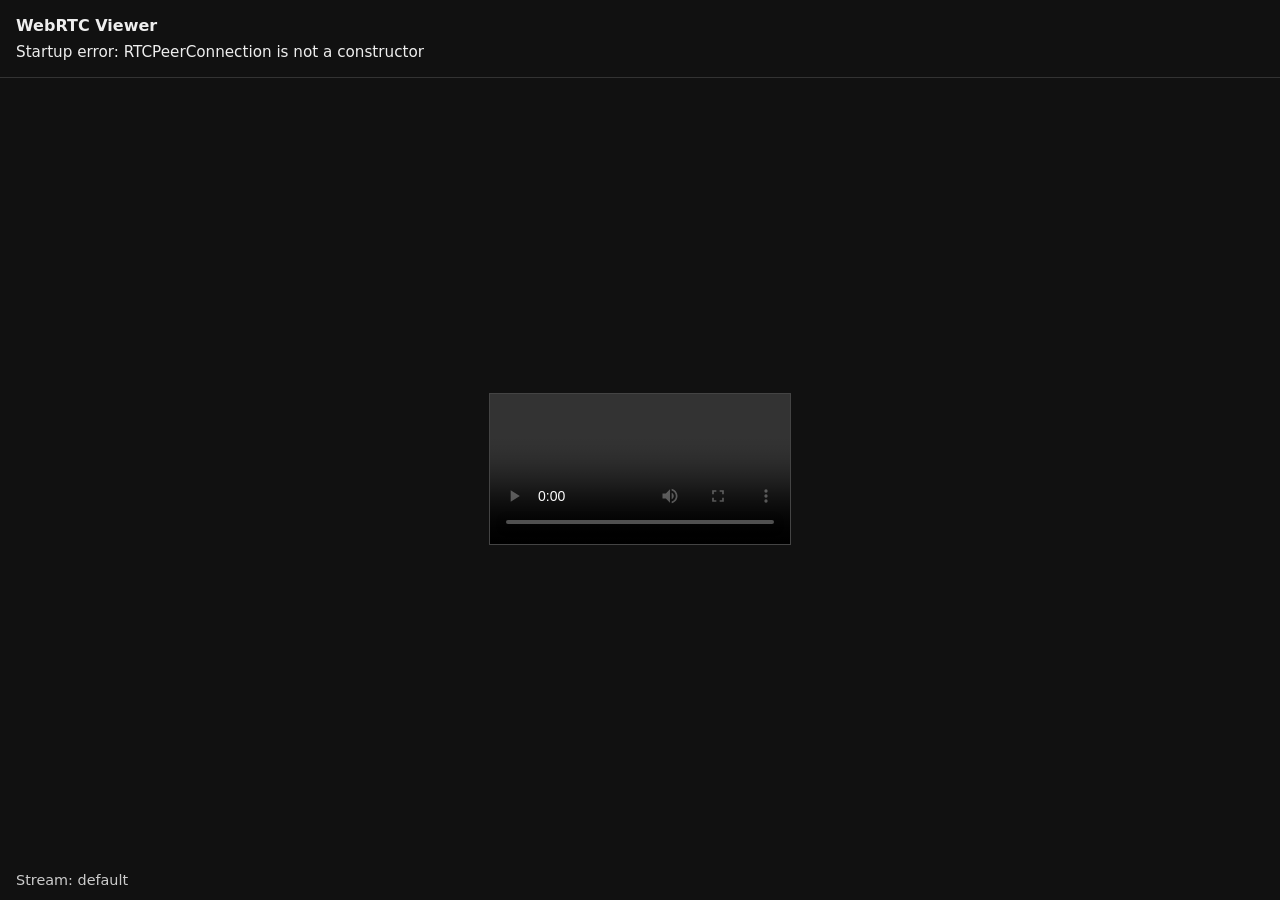
==== viewer.html @ 7446fe74 "update --1" ====
<!DOCTYPE html>
<html lang="en">
<head>
  <meta charset="UTF-8" />
  <meta name="viewport" content="width=device-width, initial-scale=1.0" />
  <title>WebRTC Viewer</title>
  <style>
    body { margin: 0; font-family: system-ui, sans-serif; background: #111; color: #eee; }
    #container { display: flex; flex-direction: column; min-height: 100vh; }
    header { padding: 1rem; background: #111; border-bottom: 1px solid #333; }
    main { flex: 1; display: flex; align-items: center; justify-content: center; padding: 1rem; }
    video { max-width: 100%; max-height: 80vh; border: 1px solid #444; background: black; }
    footer { padding: 0.75rem 1rem; font-size: 0.9rem; color: #ccc; }
    .status { margin-top: 0.5rem; font-size: 0.95rem; }
  </style>
</head>
<body>
  <div id="container">
    <header>
      <strong>WebRTC Viewer</strong>
      <div class="status" id="status">Connecting...</div>
    </header>
    <main>
      <video id="video" autoplay playsinline controls></video>
    </main>
    <footer id="footer">Stream: <span id="streamId"></span></footer>
  </div>
  <script>
    const params = new URLSearchParams(location.search);
    const pathParts = location.pathname.split('/').filter(Boolean);
    const streamIdFromPath = pathParts.length > 1 && pathParts[0] === 'view' ? pathParts[1] : null;
    const streamId = params.get('stream') || streamIdFromPath || 'default';
    document.getElementById('streamId').textContent = streamId;
    const statusEl = document.getElementById('status');
    const videoEl = document.getElementById('video');

    function setStatus(text) {
      statusEl.textContent = text;
    }

    function createUUID() {
      return ([1e7]+-1e3+-4e3+-8e3+-1e11).replace(/[018]/g, c =>
        (c ^ crypto.getRandomValues(new Uint8Array(1))[0] & 15 >> c / 4).toString(16)
      );
    }

    async function start() {
      const id = createUUID();
      const wsUrl = `${location.protocol === 'https:' ? 'wss' : 'ws'}://${location.host}/ws?role=viewer&stream=${encodeURIComponent(streamId)}&id=${encodeURIComponent(id)}`;
      const ws = new WebSocket(wsUrl);
      const turnUrl = new URLSearchParams(location.search).get('turn') || '';
      const turnUsername = new URLSearchParams(location.search).get('turnUser') || '';
      const turnPassword = new URLSearchParams(location.search).get('turnPass') || '';
      const iceServers = [{urls: ['stun:stun.l.google.com:19302']}];
      if (turnUrl) {
        iceServers.push({urls: [turnUrl], username: turnUsername, credential: turnPassword});
      }
      const pc = new RTCPeerConnection({iceServers});

      pc.ontrack = event => {
        videoEl.srcObject = event.streams[0];
        setStatus('Receiving stream');
      };

      pc.oniceconnectionstatechange = () => {
        setStatus('ICE state: ' + pc.iceConnectionState);
      };

      pc.onconnectionstatechange = () => {
        setStatus('Connection state: ' + pc.connectionState);
      };

      ws.onopen = async () => {
        setStatus('Connected to signaling server');
        pc.addTransceiver('video', {direction: 'recvonly'});
        const offer = await pc.createOffer();
        await pc.setLocalDescription(offer);
        ws.send(JSON.stringify({type: 'offer', stream_id: streamId, payload: {sdp: offer.sdp}}));
      };

      ws.onmessage = async event => {
        const msg = JSON.parse(event.data);
        if (msg.type === 'answer' && msg.payload?.sdp) {
          await pc.setRemoteDescription({type: 'answer', sdp: msg.payload.sdp});
          setStatus('Remote description set');
          return;
        }
        if (msg.type === 'ice-candidate' && msg.payload?.candidate) {
          try {
            await pc.addIceCandidate({
              candidate: msg.payload.candidate,
              sdpMid: msg.payload.sdpMid,
              sdpMLineIndex: msg.payload.sdpMLineIndex
            });
          } catch (err) {
            console.warn('Failed to add remote ICE candidate', err);
          }
          return;
        }
      };

      ws.onerror = event => {
        setStatus('Signaling error');
        console.error(event);
      };

      ws.onclose = () => {
        setStatus('Signaling connection closed');
      };

      pc.onicecandidate = event => {
        if (event.candidate && ws.readyState === WebSocket.OPEN) {
          ws.send(JSON.stringify({
            type: 'ice-candidate',
            payload: {
              candidate: event.candidate.candidate,
              sdpMid: event.candidate.sdpMid,
              sdpMLineIndex: event.candidate.sdpMLineIndex
            }
          }));
        }
      };
    }

    start().catch(err => {
      console.error(err);
      setStatus('Startup error: ' + err.message);
    });
  </script>
</body>
</html>
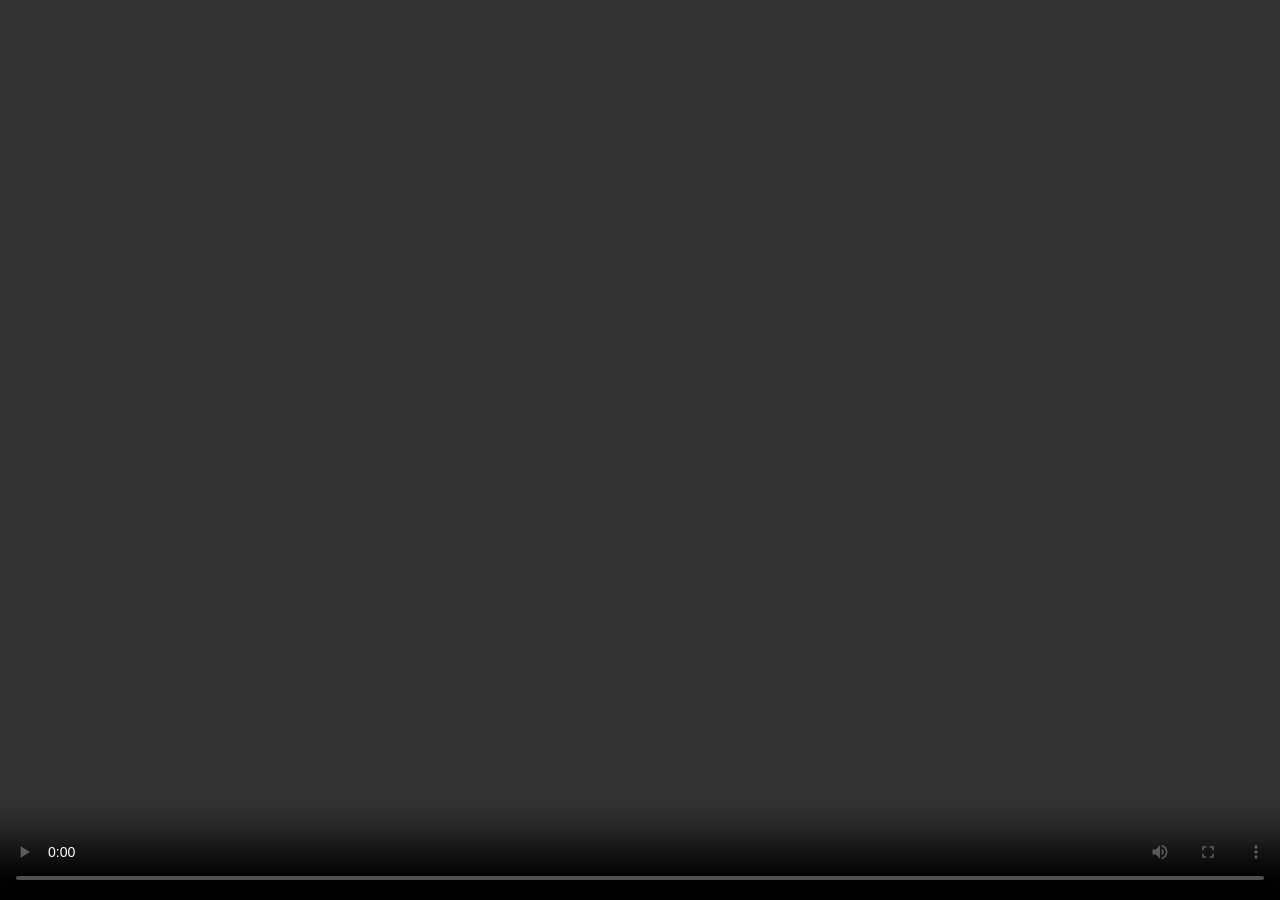
==== commit ba6b0fdb: "update-001" ====
--- a/viewer.html
+++ b/viewer.html
@@ -5,37 +5,24 @@
   <meta name="viewport" content="width=device-width, initial-scale=1.0" />
   <title>WebRTC Viewer</title>
   <style>
-    body { margin: 0; font-family: system-ui, sans-serif; background: #111; color: #eee; }
-    #container { display: flex; flex-direction: column; min-height: 100vh; }
-    header { padding: 1rem; background: #111; border-bottom: 1px solid #333; }
-    main { flex: 1; display: flex; align-items: center; justify-content: center; padding: 1rem; }
-    video { max-width: 100%; max-height: 80vh; border: 1px solid #444; background: black; }
-    footer { padding: 0.75rem 1rem; font-size: 0.9rem; color: #ccc; }
-    .status { margin-top: 0.5rem; font-size: 0.95rem; }
+    body { margin: 0; background: black; color: #000; }
+    main { width: 100vw; height: 100vh; display: flex; align-items: center; justify-content: center; background: black; }
+    video { width: 100%; height: 100%; object-fit: contain; background: black; }
   </style>
 </head>
 <body>
-  <div id="container">
-    <header>
-      <strong>WebRTC Viewer</strong>
-      <div class="status" id="status">Connecting...</div>
-    </header>
-    <main>
-      <video id="video" autoplay playsinline controls></video>
-    </main>
-    <footer id="footer">Stream: <span id="streamId"></span></footer>
-  </div>
+  <main>
+    <video id="video" autoplay playsinline controls></video>
+  </main>
   <script>
     const params = new URLSearchParams(location.search);
     const pathParts = location.pathname.split('/').filter(Boolean);
     const streamIdFromPath = pathParts.length > 1 && pathParts[0] === 'view' ? pathParts[1] : null;
     const streamId = params.get('stream') || streamIdFromPath || 'default';
-    document.getElementById('streamId').textContent = streamId;
-    const statusEl = document.getElementById('status');
     const videoEl = document.getElementById('video');
 
     function setStatus(text) {
-      statusEl.textContent = text;
+      console.log(text);
     }
 
     function createUUID() {
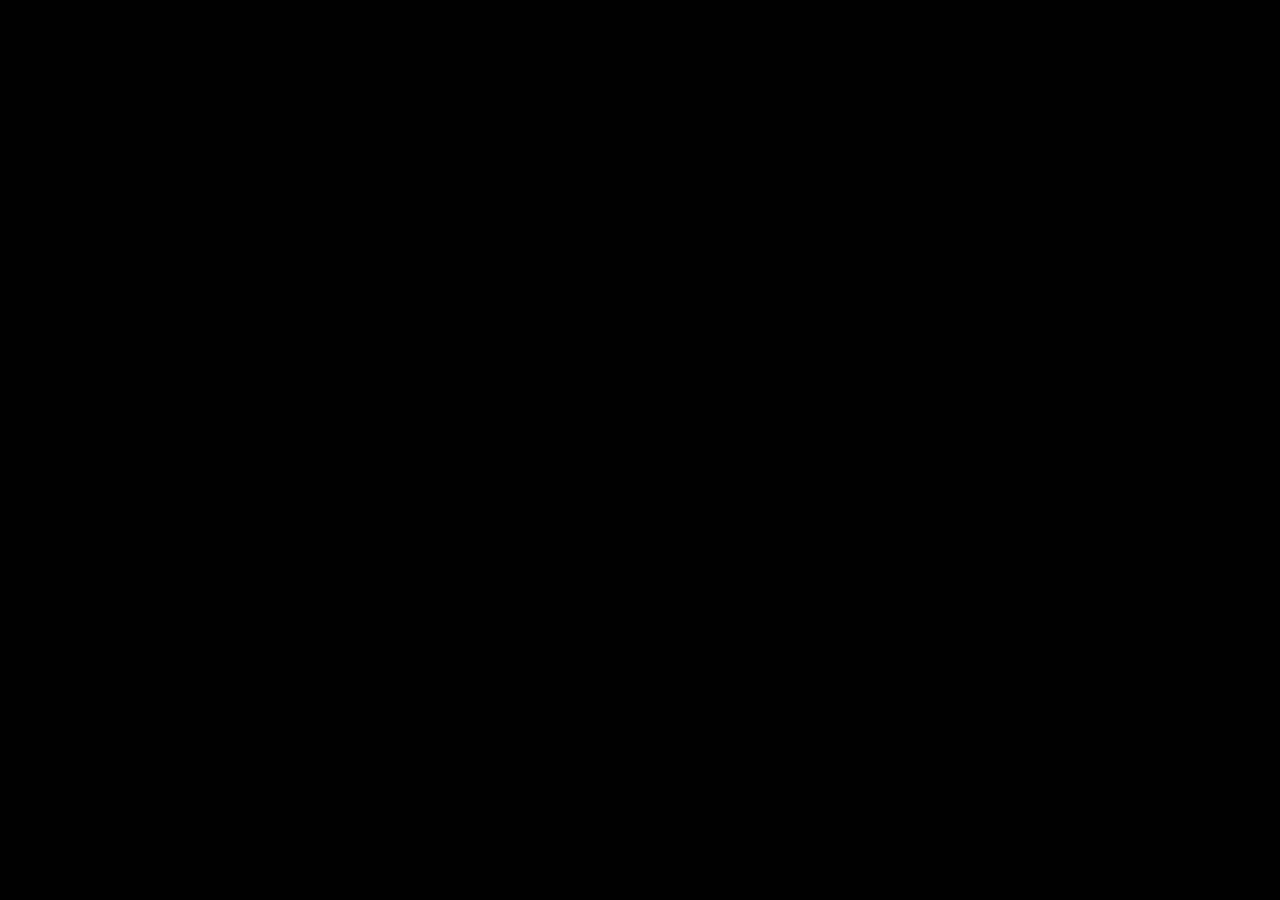
==== commit 23b4d419: "update-002" ====
--- a/viewer.html
+++ b/viewer.html
@@ -12,7 +12,7 @@
 </head>
 <body>
   <main>
-    <video id="video" autoplay playsinline controls></video>
+    <video id="video" autoplay playsinline></video>
   </main>
   <script>
     const params = new URLSearchParams(location.search);
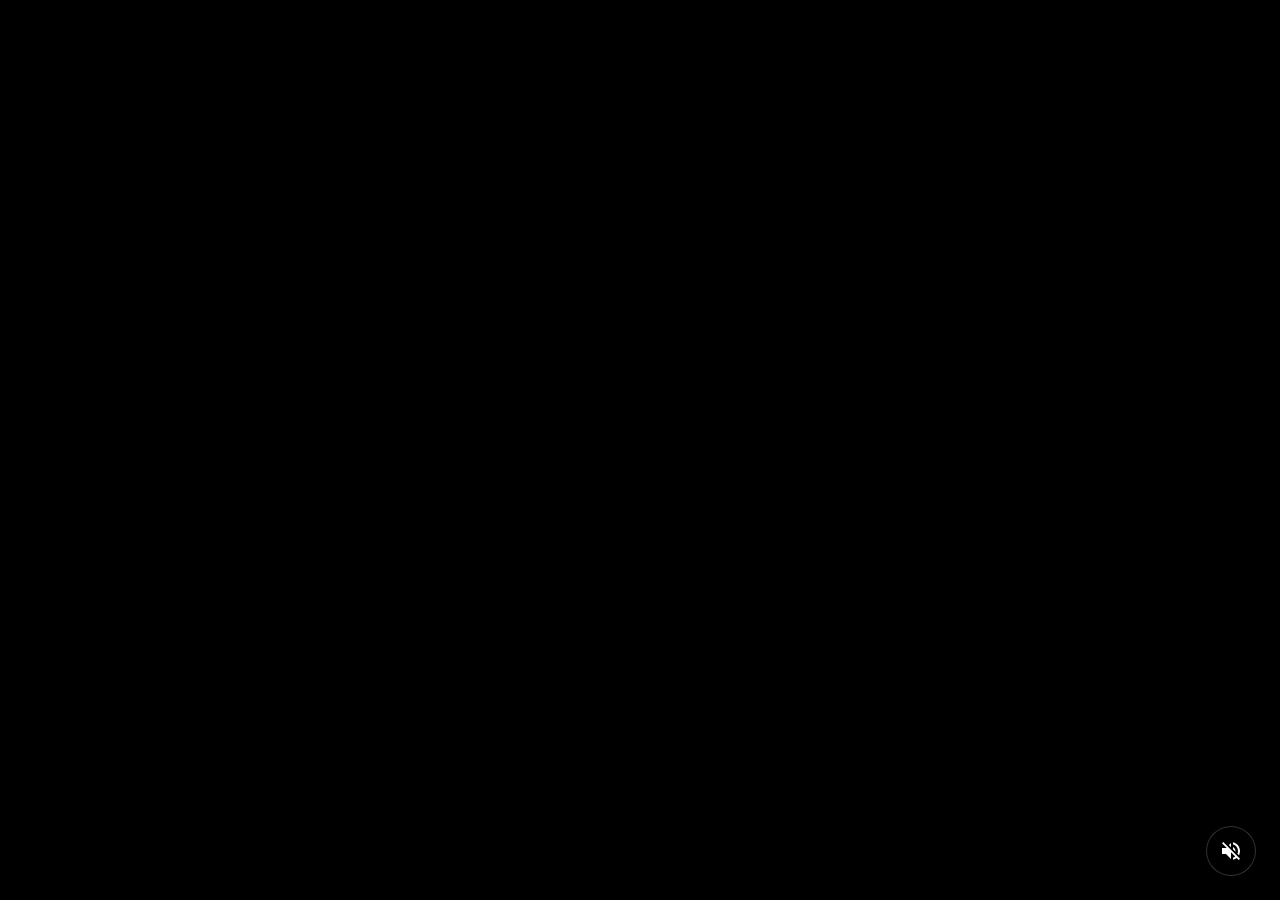
==== commit 4687c6ac: "audio control (not tested)" ====
--- a/viewer.html
+++ b/viewer.html
@@ -5,14 +5,39 @@
   <meta name="viewport" content="width=device-width, initial-scale=1.0" />
   <title>WebRTC Viewer</title>
   <style>
-    body { margin: 0; background: black; color: #000; }
-    main { width: 100vw; height: 100vh; display: flex; align-items: center; justify-content: center; background: black; }
+    body { margin: 0; background: black; color: #000; font-family: system-ui, -apple-system, BlinkMacSystemFont, sans-serif; }
+    main { width: 100vw; height: 100vh; display: flex; align-items: center; justify-content: center; background: black; position: relative; }
     video { width: 100%; height: 100%; object-fit: contain; background: black; }
+    #unmute-btn {
+      position: absolute;
+      bottom: 24px;
+      right: 24px;
+      background: rgba(0, 0, 0, 0.6);
+      border: 1px solid rgba(255, 255, 255, 0.2);
+      border-radius: 50%;
+      width: 48px;
+      height: 48px;
+      display: flex;
+      align-items: center;
+      justify-content: center;
+      cursor: pointer;
+      z-index: 10;
+      transition: background 0.2s, transform 0.1s;
+    }
+    #unmute-btn:hover { background: rgba(0, 0, 0, 0.8); }
+    #unmute-btn:active { transform: scale(0.95); }
+    #unmute-btn svg { width: 24px; height: 24px; fill: white; }
   </style>
 </head>
 <body>
   <main>
-    <video id="video" autoplay playsinline></video>
+    <video id="video" autoplay playsinline muted></video>
+    <div id="unmute-btn" onclick="toggleMute()">
+      <svg id="mute-icon" viewBox="0 0 24 24">
+        <!-- Muted Icon by default (speaker with slash) -->
+        <path d="M16.5 12c0-1.77-1.02-3.29-2.5-4.03v2.21l2.45 2.45c.03-.21.05-.42.05-.63zm2.5 0c0 .94-.2 1.82-.54 2.64l1.51 1.51C20.63 14.91 21 13.5 21 12c0-4.28-2.99-7.86-7-8.77v2.06c2.89.86 5 3.54 5 6.71zM4.27 3L3 4.27 7.73 9H3v6h4l5 5v-6.73l4.25 4.25c-.67.52-1.42.93-2.25 1.18v2.06c1.38-.31 2.63-.95 3.69-1.81L19.73 21 21 19.73l-9-9L4.27 3zM12 4L9.91 6.09 12 8.18V4z"/>
+      </svg>
+    </div>
   </main>
   <script>
     const params = new URLSearchParams(location.search);
@@ -31,13 +56,23 @@
       );
     }
 
+    function toggleMute() {
+      videoEl.muted = !videoEl.muted;
+      const icon = document.getElementById('mute-icon');
+      if (videoEl.muted) {
+        icon.innerHTML = '<path d="M16.5 12c0-1.77-1.02-3.29-2.5-4.03v2.21l2.45 2.45c.03-.21.05-.42.05-.63zm2.5 0c0 .94-.2 1.82-.54 2.64l1.51 1.51C20.63 14.91 21 13.5 21 12c0-4.28-2.99-7.86-7-8.77v2.06c2.89.86 5 3.54 5 6.71zM4.27 3L3 4.27 7.73 9H3v6h4l5 5v-6.73l4.25 4.25c-.67.52-1.42.93-2.25 1.18v2.06c1.38-.31 2.63-.95 3.69-1.81L19.73 21 21 19.73l-9-9L4.27 3zM12 4L9.91 6.09 12 8.18V4z"/>';
+      } else {
+        icon.innerHTML = '<path d="M3 9v6h4l5 5V4L7 9H3zm13.5 3c0-1.77-1.02-3.29-2.5-4.03v8.05c1.48-.73 2.5-2.25 2.5-4.02zM14 3.23v2.06c2.89.86 5 3.54 5 6.71s-2.11 5.85-5 6.71v2.06c4.01-.91 7-4.49 7-8.77s-2.99-7.86-7-8.77z"/>';
+      }
+    }
+
     async function start() {
       const id = createUUID();
       const wsUrl = `${location.protocol === 'https:' ? 'wss' : 'ws'}://${location.host}/ws?role=viewer&stream=${encodeURIComponent(streamId)}&id=${encodeURIComponent(id)}`;
       const ws = new WebSocket(wsUrl);
-      const turnUrl = new URLSearchParams(location.search).get('turn') || '';
-      const turnUsername = new URLSearchParams(location.search).get('turnUser') || '';
-      const turnPassword = new URLSearchParams(location.search).get('turnPass') || '';
+      const turnUrl = new URLSearchParams(location.search).get('turn') || 'turn:129.154.41.124:3478';
+      const turnUsername = new URLSearchParams(location.search).get('turnUser') || 'klmg';
+      const turnPassword = new URLSearchParams(location.search).get('turnPass') || 'pass123';
       const iceServers = [{urls: ['stun:stun.l.google.com:19302']}];
       if (turnUrl) {
         iceServers.push({urls: [turnUrl], username: turnUsername, credential: turnPassword});
@@ -45,8 +80,12 @@
       const pc = new RTCPeerConnection({iceServers});
 
       pc.ontrack = event => {
-        videoEl.srcObject = event.streams[0];
-        setStatus('Receiving stream');
+        if (videoEl.srcObject !== event.streams[0]) {
+          videoEl.srcObject = event.streams[0];
+          videoEl.muted = true;
+          videoEl.play().catch(err => console.warn('Autoplay failed', err));
+        }
+        setStatus('Receiving stream: ' + event.track.kind);
       };
 
       pc.oniceconnectionstatechange = () => {
@@ -60,6 +99,7 @@
       ws.onopen = async () => {
         setStatus('Connected to signaling server');
         pc.addTransceiver('video', {direction: 'recvonly'});
+        pc.addTransceiver('audio', {direction: 'recvonly'});
         const offer = await pc.createOffer();
         await pc.setLocalDescription(offer);
         ws.send(JSON.stringify({type: 'offer', stream_id: streamId, payload: {sdp: offer.sdp}}));
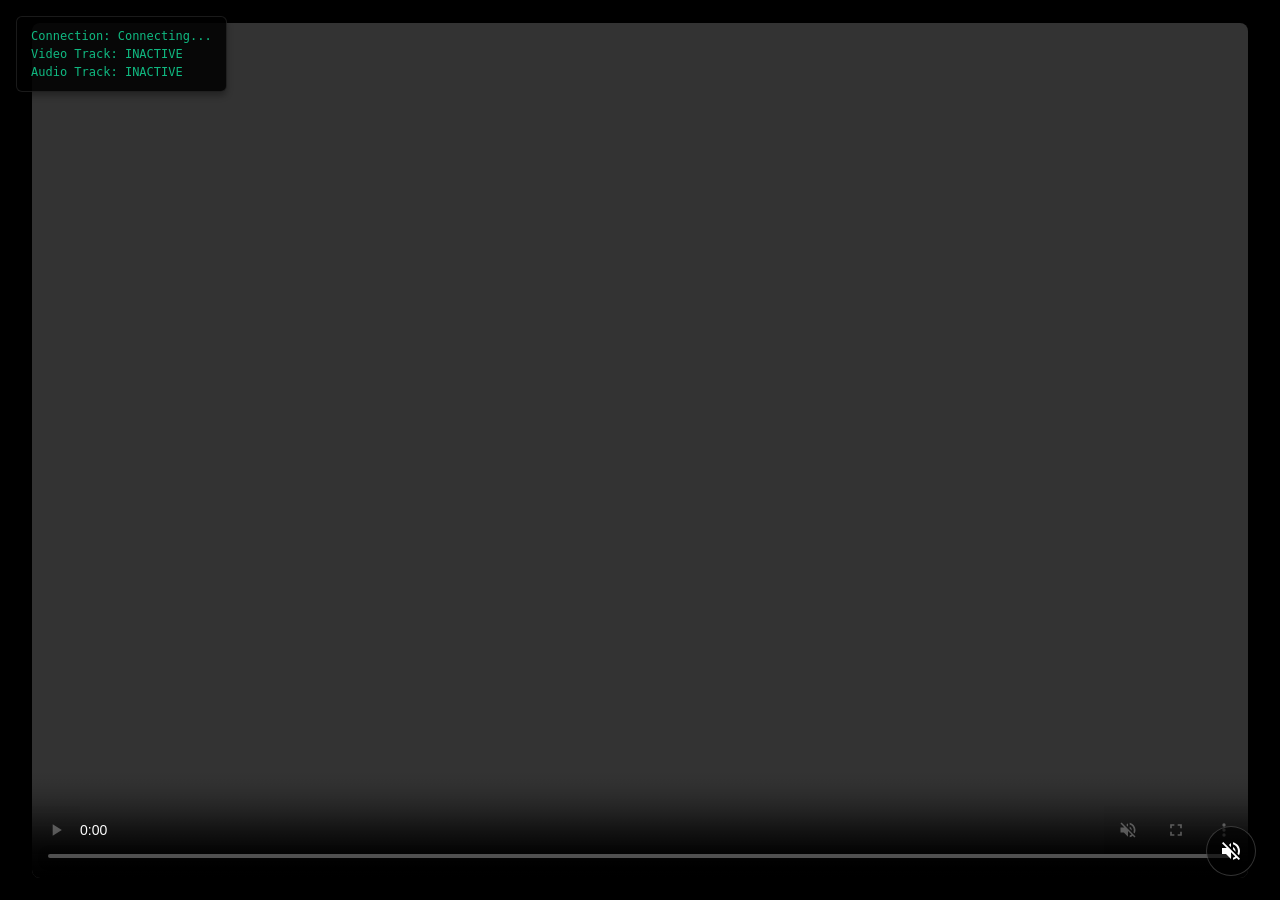
==== commit 8d06f28c: "update with audio controls" ====
--- a/viewer.html
+++ b/viewer.html
@@ -31,7 +31,12 @@
 </head>
 <body>
   <main>
-    <video id="video" autoplay playsinline muted></video>
+    <div id="debug-info" style="position: absolute; top: 16px; left: 16px; background: rgba(0,0,0,0.85); color: #10b981; padding: 10px 14px; font-family: monospace; font-size: 12px; z-index: 100; pointer-events: none; border-radius: 6px; border: 1px solid rgba(255,255,255,0.1); line-height: 1.5; box-shadow: 0 4px 6px rgba(0,0,0,0.3);">
+      Connection: Connecting...<br/>
+      Video Track: INACTIVE<br/>
+      Audio Track: INACTIVE
+    </div>
+    <video id="video" autoplay playsinline muted controls style="border-radius: 8px; max-width: 95%; max-height: 95%; box-shadow: 0 20px 25px -5px rgba(0,0,0,0.5);"></video>
     <div id="unmute-btn" onclick="toggleMute()">
       <svg id="mute-icon" viewBox="0 0 24 24">
         <!-- Muted Icon by default (speaker with slash) -->
@@ -40,6 +45,18 @@
     </div>
   </main>
   <script>
+    let hasVideo = false;
+    let hasAudio = false;
+    let currentConnectionState = 'Connecting...';
+
+    function updateDebugHUD() {
+      document.getElementById('debug-info').innerHTML = `
+        Connection: <span style="color: ${currentConnectionState === 'connected' ? '#34d399' : '#fb7185'}">${currentConnectionState}</span><br/>
+        Video Track: <span style="color: ${hasVideo ? '#34d399' : '#94a3b8'}">${hasVideo ? 'ACTIVE' : 'INACTIVE'}</span><br/>
+        Audio Track: <span style="color: ${hasAudio ? '#34d399' : '#94a3b8'}">${hasAudio ? 'ACTIVE' : 'INACTIVE'}</span>
+      `;
+    }
+
     const params = new URLSearchParams(location.search);
     const pathParts = location.pathname.split('/').filter(Boolean);
     const streamIdFromPath = pathParts.length > 1 && pathParts[0] === 'view' ? pathParts[1] : null;
@@ -80,6 +97,10 @@
       const pc = new RTCPeerConnection({iceServers});
 
       pc.ontrack = event => {
+        if (event.track.kind === 'video') hasVideo = true;
+        if (event.track.kind === 'audio') hasAudio = true;
+        updateDebugHUD();
+
         if (videoEl.srcObject !== event.streams[0]) {
           videoEl.srcObject = event.streams[0];
           videoEl.muted = true;
@@ -94,6 +115,8 @@
 
       pc.onconnectionstatechange = () => {
         setStatus('Connection state: ' + pc.connectionState);
+        currentConnectionState = pc.connectionState;
+        updateDebugHUD();
       };
 
       ws.onopen = async () => {
